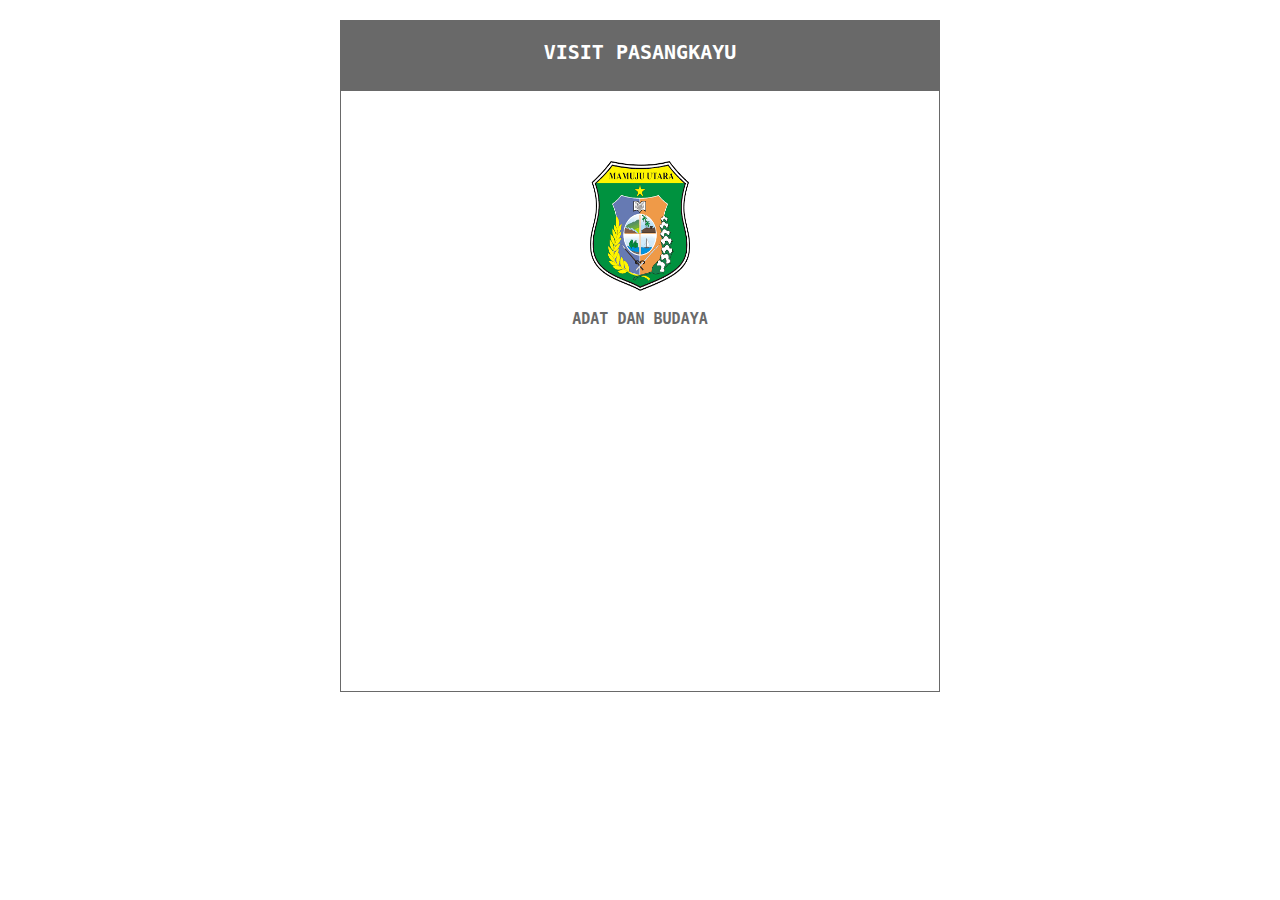
==== www/adat.html @ 20bd2b4e "first commit" ====
<!DOCTYPE html>
<html lang="en">

<head>
  <link rel="stylesheet" href="sejarah.css">
  <meta charset="UTF-8">
  <meta name="viewport" content="width=device-width, initial-scale=1.0">
  <meta http-equiv="X-UA-Compatible" content="ie=edge">
  <title>ADAT DAN BUDAYA</title>
</head>

<body>
  <div class="header">
    <div class="box-header">
      <p class="title">VISIT PASANGKAYU</p>
    </div>
  </div>
  <div class="container">
    <div class="box satu">
      <a href="sejarah.html"><img src="download.png" alt=""></a>
      <a href="sejarah.html">
        <p>ADAT DAN BUDAYA</p>
      </a>
    </div>
  </div>

</body>

</html>
---- www/sejarah.css ----
html, body{
  margin: 0;
  padding: 0;
}

body{
  width: 600px;
  margin: 0 auto;
  font-family: monospace;
}

.box-header{
  background-color: #696969;
  text-align: center;
  height: 70px;
  padding: 0;
}

.box{
  width: 598px;
  height: 600px;
  float: left;
  display: inline-block;
  text-align: center;
  border: 1px solid #696969;
}

img{
  width: 100px;
  height: 130px;
  padding-top: 70px;
}

.title{
  padding-top: 20px;
  font-size: 20px;
  font-weight: bold;
  color: #ffffff;
}

a{
  text-decoration: none;
  font-size: 15px;
  font-weight: bold;
  color: #696969;
}
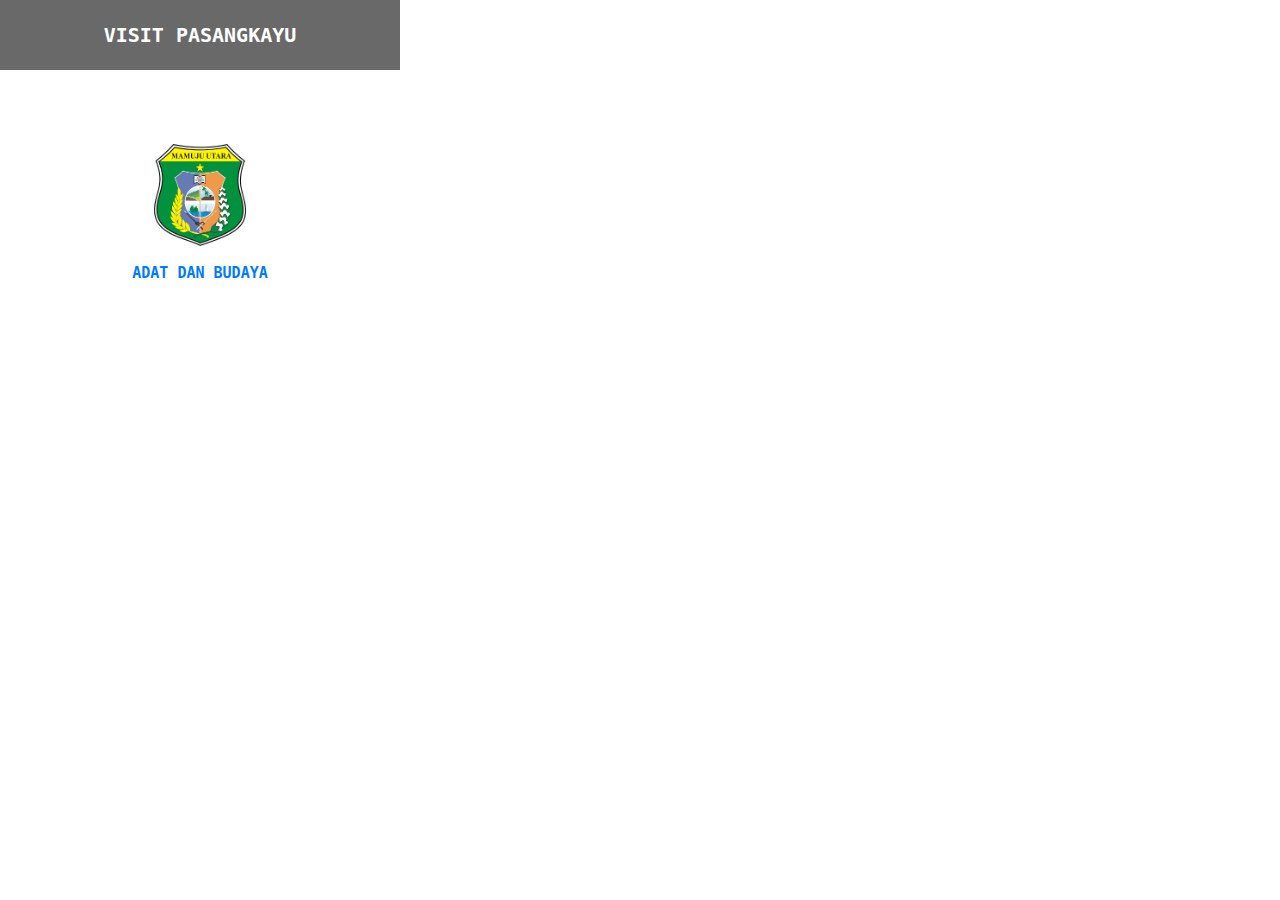
==== commit 8432b7eb: "second commit" ====
--- a/www/adat.html
+++ b/www/adat.html
@@ -2,11 +2,12 @@
 <html lang="en">
 
 <head>
-  <link rel="stylesheet" href="sejarah.css">
   <meta charset="UTF-8">
   <meta name="viewport" content="width=device-width, initial-scale=1.0">
   <meta http-equiv="X-UA-Compatible" content="ie=edge">
   <title>ADAT DAN BUDAYA</title>
+  <link rel="stylesheet" href="./css/adat.css">
+  <link href="./css/bootstrap.min.css" rel="stylesheet">
 </head>
 
 <body>
@@ -17,13 +18,15 @@
   </div>
   <div class="container">
     <div class="box satu">
-      <a href="sejarah.html"><img src="download.png" alt=""></a>
-      <a href="sejarah.html">
+      <a href="index.html"><img src="./img/download.png" alt=""></a>
+      <a href="adat.html">
+        <p></p>
         <p>ADAT DAN BUDAYA</p>
       </a>
     </div>
   </div>
-
+  <script src="./js/jquery-3.3.1.min.js"></script>
+  <script src="./js/bootstrap.min.js"></script>
 </body>
 
 </html>
--- a/www/css/adat.css
+++ b/www/css/adat.css
@@ -0,0 +1,46 @@
+html, body{
+  margin: 0;
+  padding: 0;
+}
+
+body{
+  width: 400px;
+  margin: 0 auto;
+  font-family: monospace;
+}
+
+.box-header{
+  background-color: #696969;
+  text-align: center;
+  height: 70px;
+  padding: 0;
+  width: 100%;
+}
+
+.box{
+  width: 100%;
+  float: left;
+  display: inline-block;
+  text-align: center;
+  font-family: monospace;
+}
+
+img{
+  width: 25%;
+  padding-top: 20%;
+}
+
+.title{
+  padding-top: 20px;
+  font-size: 20px;
+  font-weight: bold;
+  color: #ffffff;
+  font-family: monospace;
+}
+
+a{
+  text-decoration: none;
+  font-size: 15px;
+  font-weight: bold;
+  color: #696969;
+}
